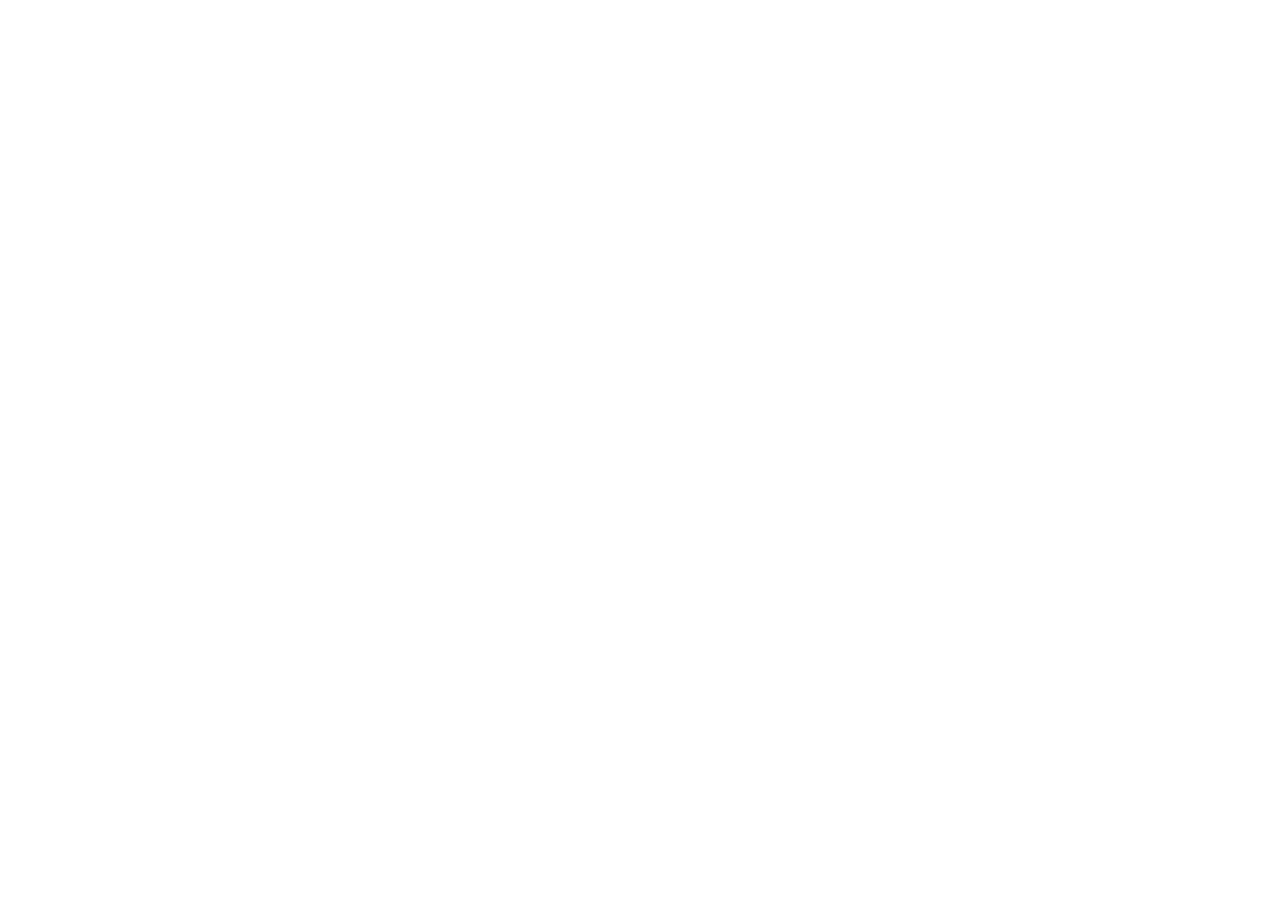
==== TP10/index.html @ 29cfb59a "20/10" ====
<!DOCTYPE html>
<html lang="es">
<head>
    <meta charset="UTF-8">
    <meta name="viewport" content="width=device-width, initial-scale=1.0">
    <title>Document</title>
</head>
<body>
    
</body>
<script src="app.js"></script>
</html>
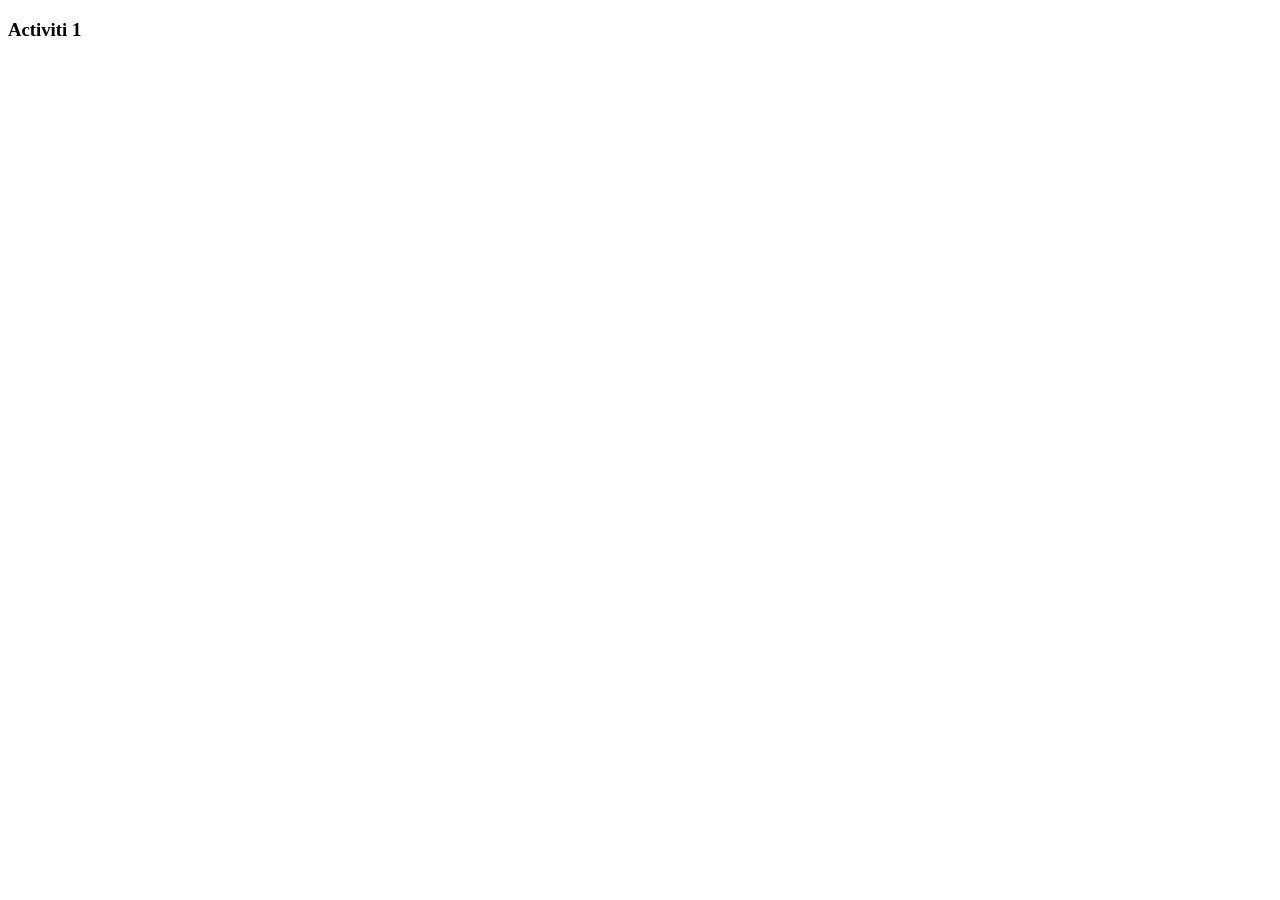
==== commit c43ef07b: "22/10" ====
--- a/TP10/index.html
+++ b/TP10/index.html
@@ -6,7 +6,7 @@
     <title>Document</title>
 </head>
 <body>
-    
+    <h3>Activiti 1</h3>
 </body>
 <script src="app.js"></script>
 </html>
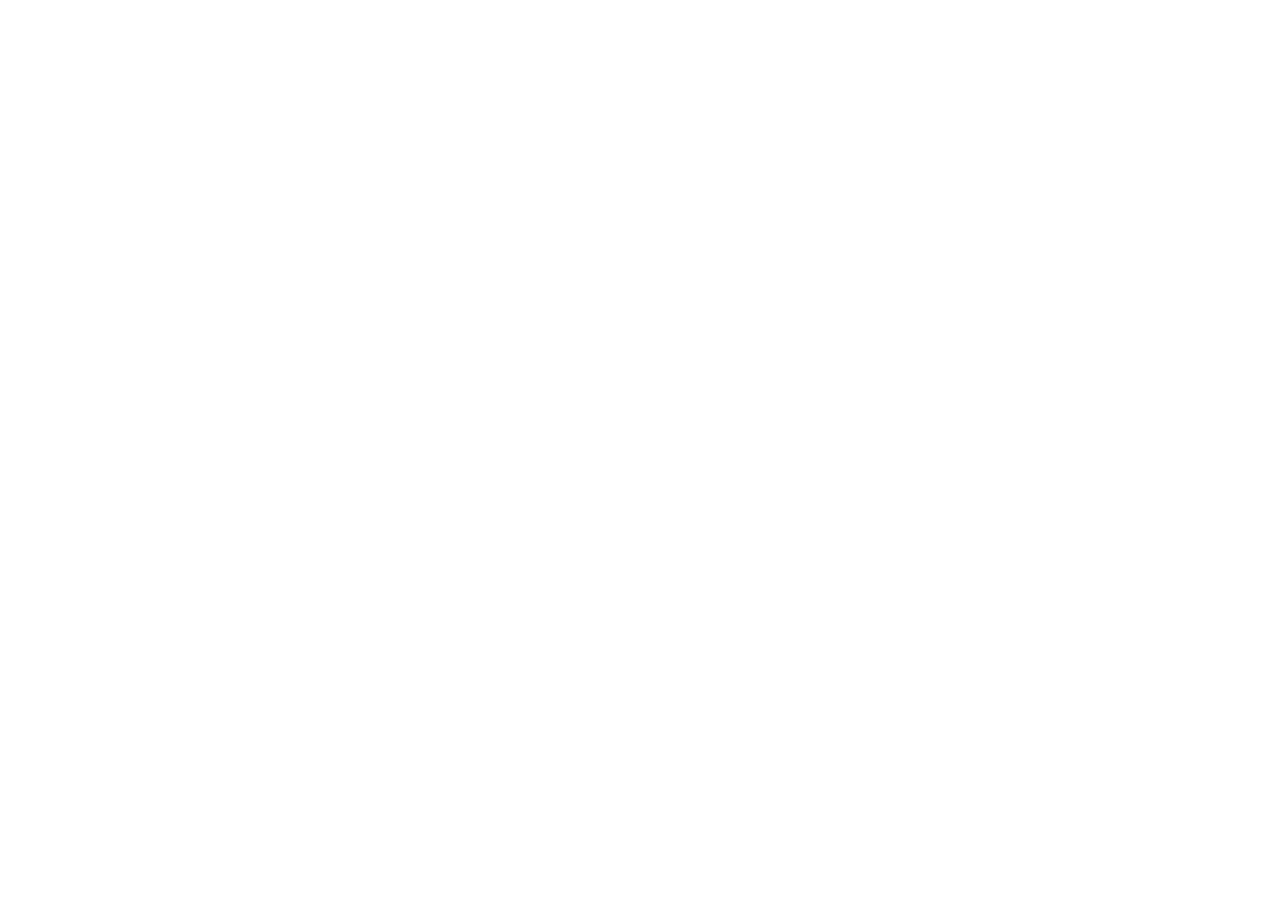
==== commit 670d4f87: "12/11" ====
--- a/TP10/index.html
+++ b/TP10/index.html
@@ -6,7 +6,6 @@
     <title>Document</title>
 </head>
 <body>
-    <h3>Activiti 1</h3>
 </body>
 <script src="app.js"></script>
 </html>
